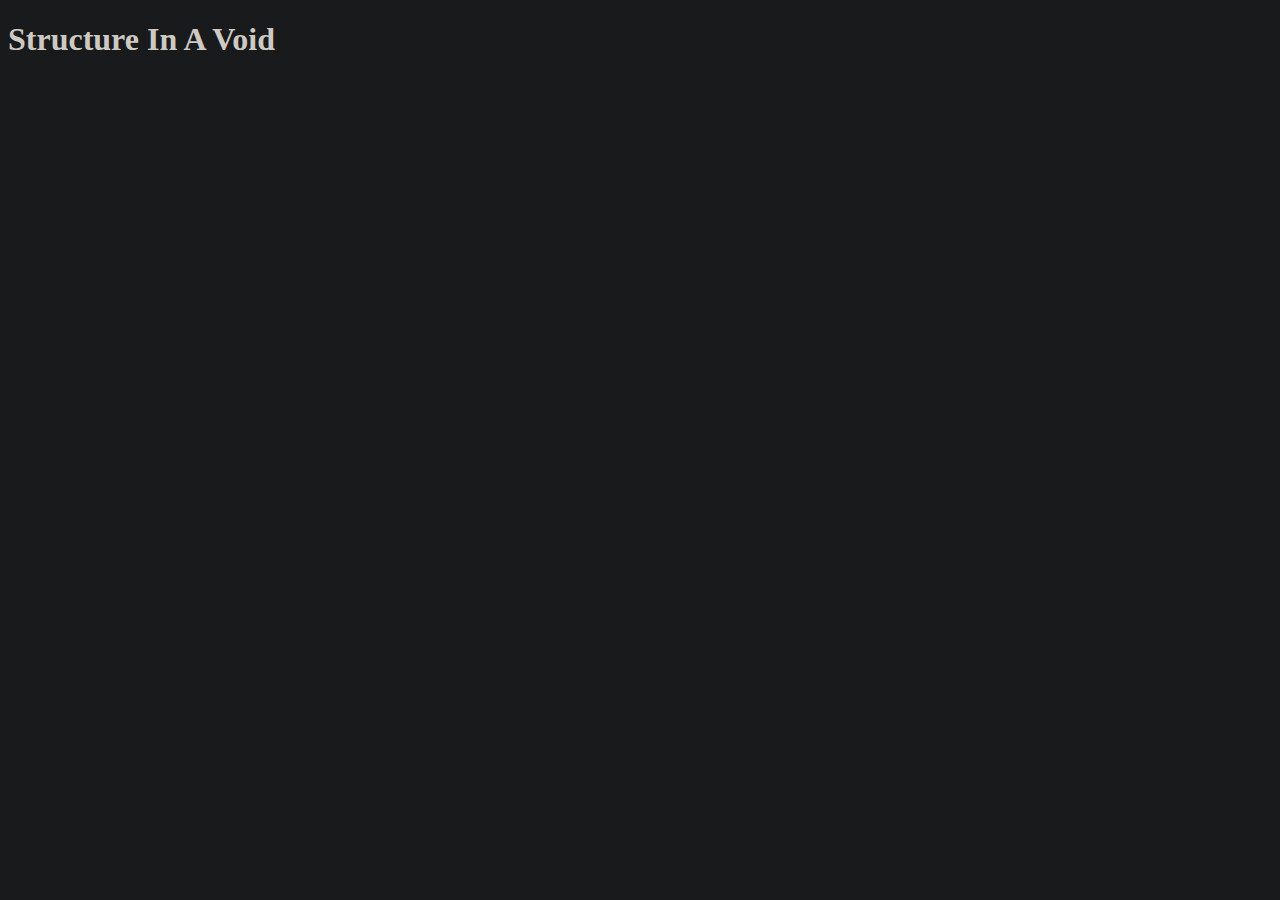
==== index.html @ d2feb4f3 "Add basic content" ====
<!DOCTYPE html>
<html>
    <head>
        <title>Structure In A Void</title>
        <link rel="stylesheet" href="style.css">
        <link rel="shortcut icon" href="favicon.ico">
    </head>
    <body background=black font="Metal Mania">
        <h1>Structure In A Void</h1>
    </body>
</html>
---- style.css ----
body {
  color: rgb(206, 202, 195);
  background-color: rgb(24, 26, 27);
}
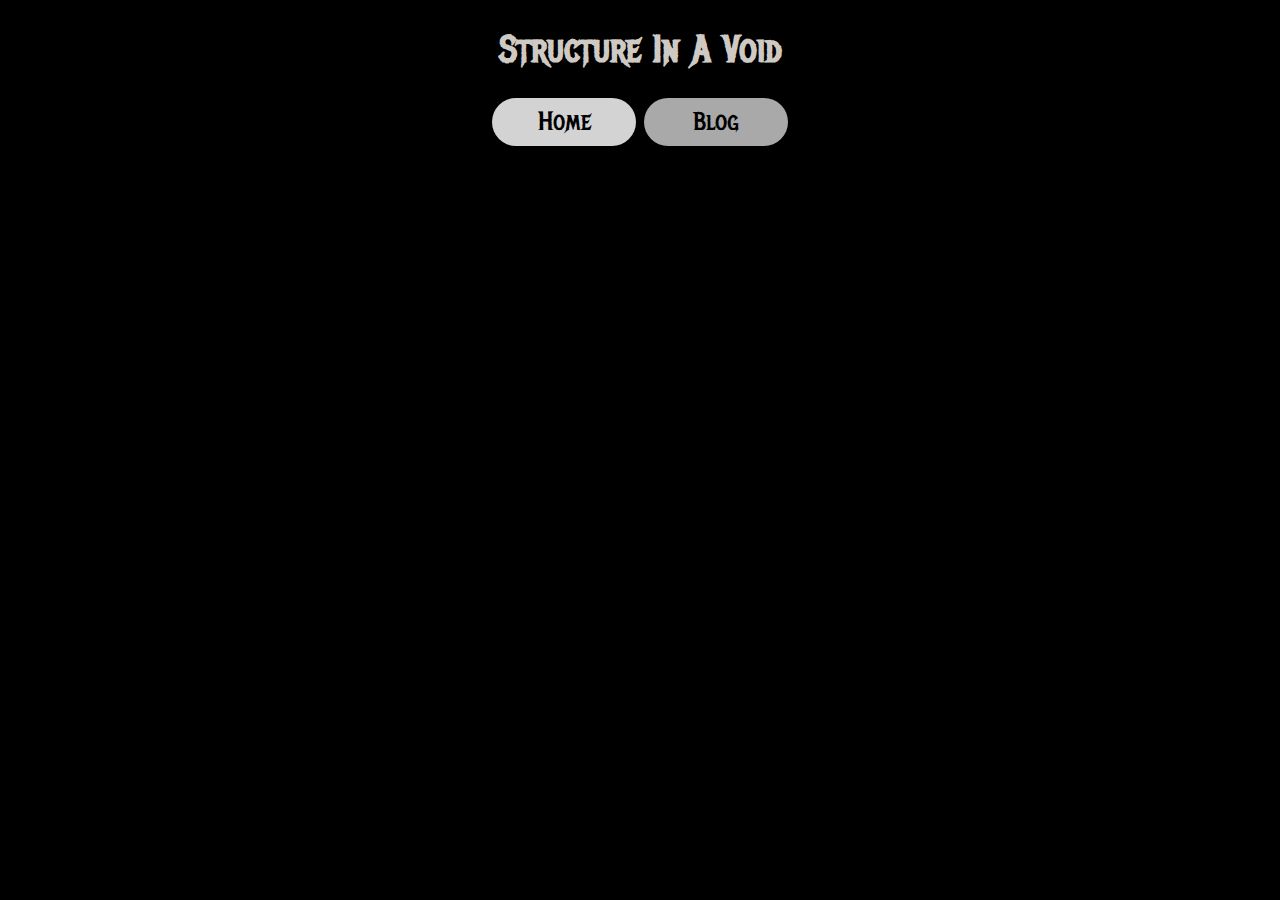
==== commit 6b586cd6: "Add blog" ====
--- a/index.html
+++ b/index.html
@@ -5,7 +5,11 @@
         <link rel="stylesheet" href="style.css">
         <link rel="shortcut icon" href="favicon.ico">
     </head>
-    <body background=black font="Metal Mania">
+    <body>
         <h1>Structure In A Void</h1>
+        <ul>
+            <li><a class="active" href="#">Home</a></li>
+            <li><a href="blog/index.html">Blog</a></li>
+        </ul> 
     </body>
 </html>
--- a/style.css
+++ b/style.css
@@ -1,4 +1,62 @@
 body {
-  color: rgb(206, 202, 195);
-  background-color: rgb(24, 26, 27);
+    margin: auto;
+    max-width: 50vw;
+    color: rgb(206, 202, 195);
+    /*background-color: rgb(24, 26, 27);*/
+    background-color: black;
+    font-family: "MetalMania";
 }
+
+h1 {
+    font-size: 3vw;
+    text-align: center;
+}
+
+ul {
+    font-size: 2vw;
+    text-align: center;
+    list-style-type: none;
+    margin: 0;
+    padding: 0;
+    overflow: hidden;
+}
+
+li {
+    display: inline;
+}
+
+li:last-child {
+    border-right: none;
+}
+
+li a {
+    display: inline-block;
+    padding: 8px;
+    background-color: darkgrey;
+    border-radius: 2vw;
+    width: 10vw;
+    color: black;
+    
+}
+
+a:link {
+    text-decoration: none;
+}
+
+a:visited {
+    text-decoration: none;
+}
+
+a:hover {
+    text-decoration: underline;
+}
+
+.active {
+    text-decoration: underline;
+    background-color: lightgrey;
+}
+
+@font-face {
+    font-family: "MetalMania";
+    src: url("MetalMania-Regular.ttf") format("truetype");
+}
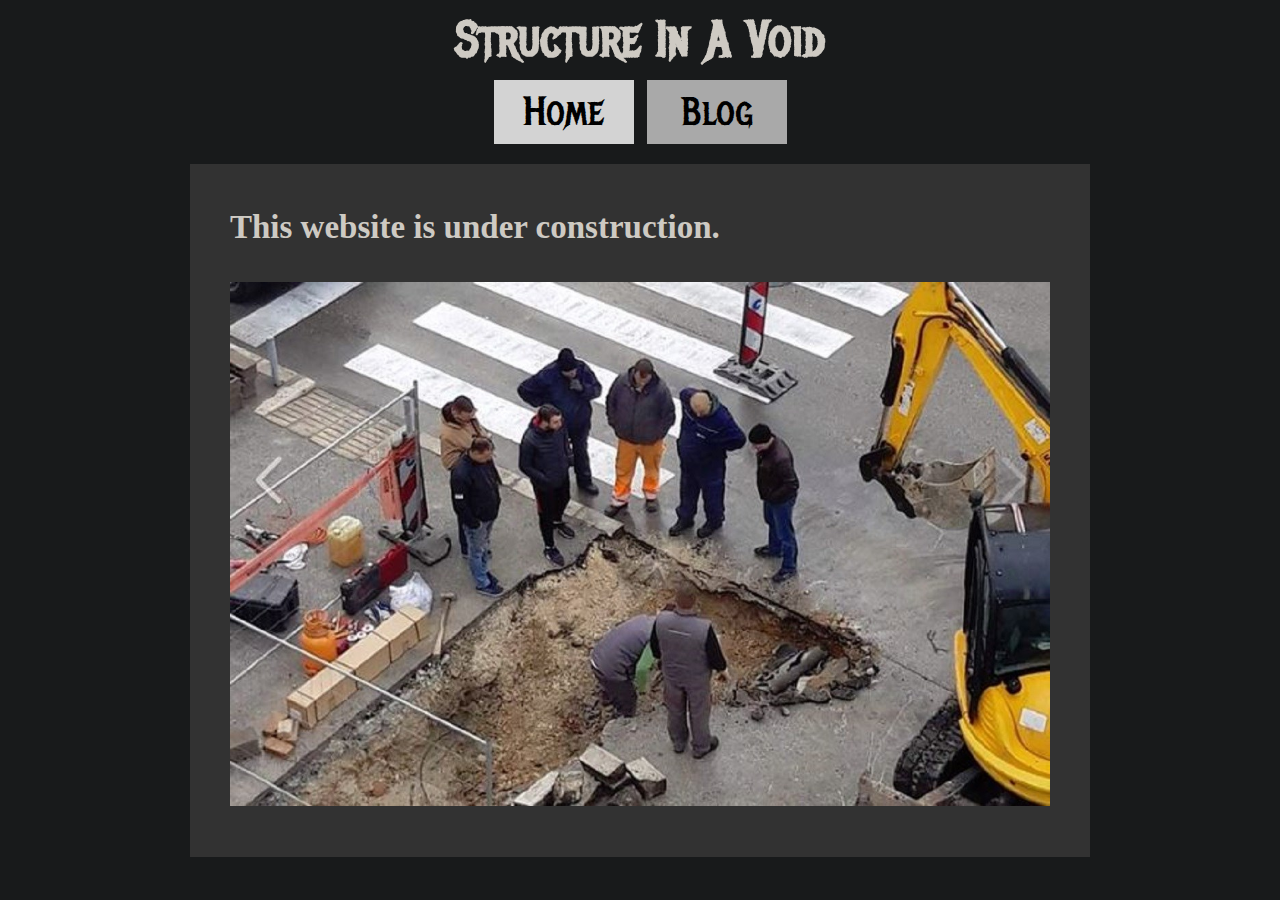
==== commit 0e419d49: "Add "under construction" sign" ====
--- a/index.html
+++ b/index.html
@@ -2,14 +2,22 @@
 <html>
     <head>
         <title>Structure In A Void</title>
-        <link rel="stylesheet" href="style.css">
-        <link rel="shortcut icon" href="favicon.ico">
+        <link rel="stylesheet" href="./style.css">
+        <link rel="shortcut icon" href="./favicon.ico">
     </head>
     <body>
-        <h1>Structure In A Void</h1>
-        <ul>
-            <li><a class="active" href="#">Home</a></li>
-            <li><a href="blog/index.html">Blog</a></li>
-        </ul> 
+        <div class="center">
+            <h1>Structure In A Void</h1>
+        </div>
+        <div class="navigation" class="center">
+            <ul>
+                <li><a class="active" href="#">Home</a></li>
+                <li><a href="./blog/">Blog</a></li>
+            </ul>
+        </div>
+        <div class="content">
+            <h2>This website is under construction.</h2>
+            <img class="picture" loading="lazy" src="./under-construction.jpeg"/>
+        </div>
     </body>
 </html>
--- a/style.css
+++ b/style.css
@@ -1,19 +1,37 @@
 body {
     margin: auto;
-    max-width: 50vw;
+    max-width: 900px;
     color: rgb(206, 202, 195);
-    /*background-color: rgb(24, 26, 27);*/
-    background-color: black;
-    font-family: "MetalMania";
+    background-color: rgb(24, 26, 27);
+    line-height: 1.6;
 }
 
 h1 {
-    font-size: 3vw;
+    margin: auto;
     text-align: center;
 }
 
-ul {
-    font-size: 2vw;
+.content {
+    line-height: 1.6;
+    margin: 20px 0 0 0;
+    padding: 10px 40px 40px 40px;
+    font-family: "Ubuntu";
+    font-size: 22px;
+    background-color: rgb(50, 50, 50);
+}
+
+.center {
+    font-family: "MetalMania";
+    font-size: 25px;
+}
+
+.navigation {
+    font-family: "MetalMania";
+    font-size: 25px;
+}
+
+.navigation ul {
+    font-size: 40px;
     text-align: center;
     list-style-type: none;
     margin: 0;
@@ -21,38 +39,40 @@
     overflow: hidden;
 }
 
-li {
+.navigation li {
     display: inline;
 }
 
-li:last-child {
+.navigation li:last-child {
     border-right: none;
 }
 
-li a {
+.navigation li a {
     display: inline-block;
-    padding: 8px;
+    padding: 0 20px 0 20px;
     background-color: darkgrey;
-    border-radius: 2vw;
-    width: 10vw;
+   /* border-radius: 20px;*/
+    width: 100px;
     color: black;
     
 }
 
 a:link {
     text-decoration: none;
+    color: red;
 }
 
 a:visited {
     text-decoration: none;
+    color: darkred;
 }
 
 a:hover {
     text-decoration: underline;
+    color: darkred;
 }
 
-.active {
-    text-decoration: underline;
+.navigation li a.active {
     background-color: lightgrey;
 }
 
@@ -60,3 +80,12 @@
     font-family: "MetalMania";
     src: url("MetalMania-Regular.ttf") format("truetype");
 }
+
+.picture {
+    width: 100%;
+    height: auto;
+}
+
+.center {
+    text-align: center;
+}
